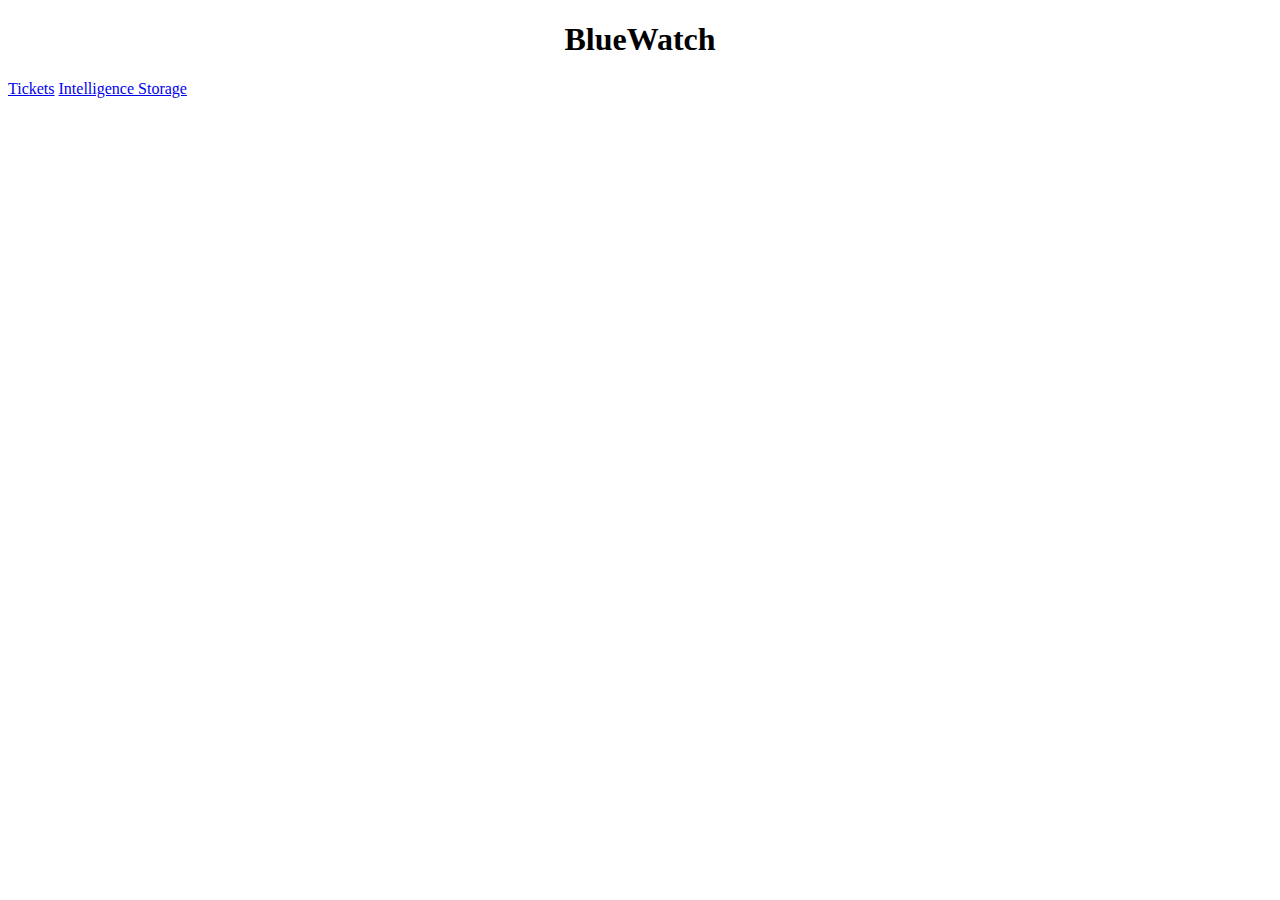
==== index.html @ 840b7fbd "Add tickets to database" ====
<!DOCTYPE html>
<html>
    <head>
        <title>BlueWatch | Home</title>
        <link href="style.css"  rel="stylesheet" type="text/css"/>
    </head>
    <body>
        <center><h1>BlueWatch</h1></center>
        <a href="Tickets/tickets.html">Tickets</a>
        <a href="IntelligenceStorage/is.html">Intelligence Storage</a>
    </body>
</html>
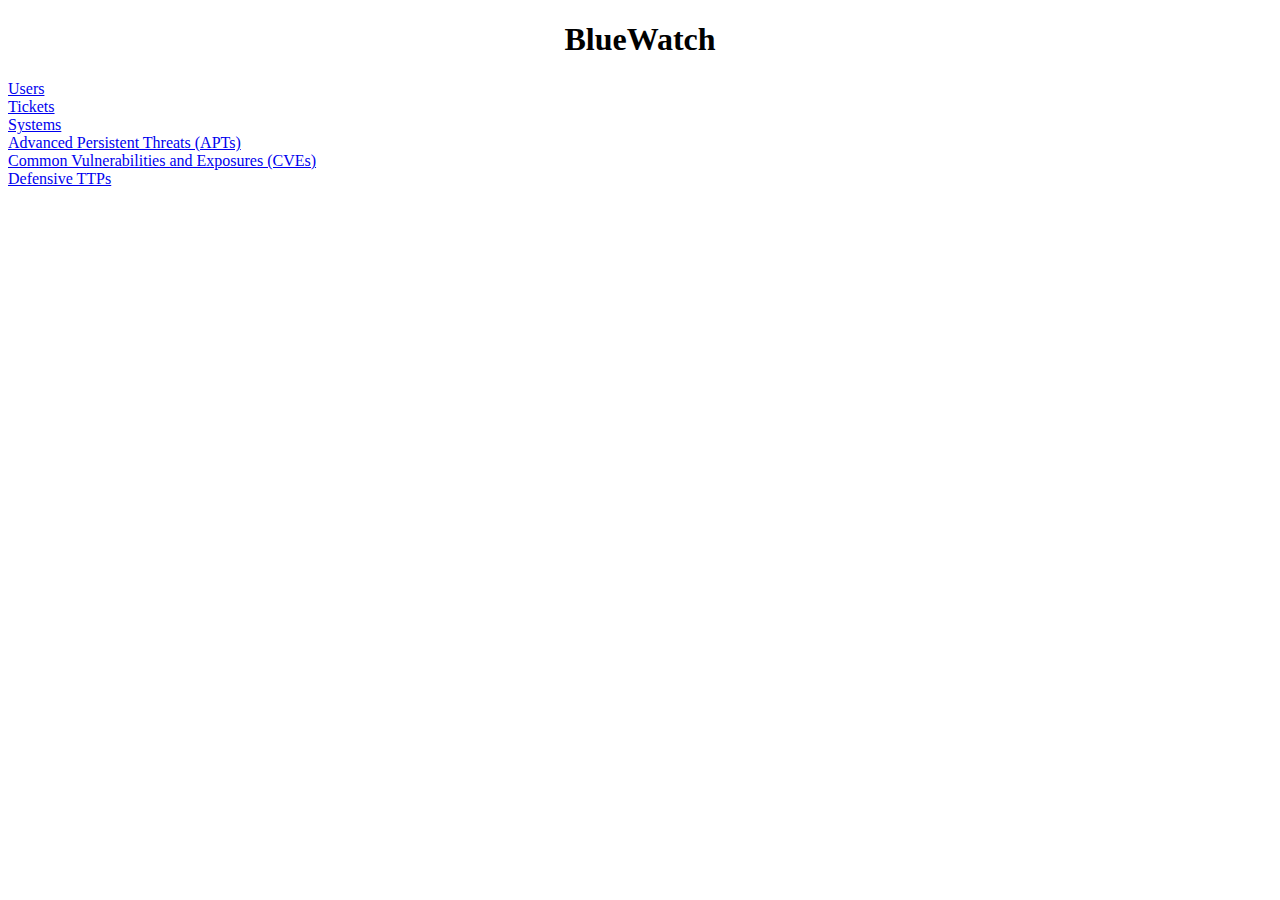
==== commit f76538d8: "Add queries and barebones page structure" ====
--- a/index.html
+++ b/index.html
@@ -6,7 +6,11 @@
     </head>
     <body>
         <center><h1>BlueWatch</h1></center>
-        <a href="Tickets/tickets.html">Tickets</a>
-        <a href="IntelligenceStorage/is.html">Intelligence Storage</a>
+        <a href="Users/users.html">Users</a></br>
+        <a href="Ticket/ticket.html">Tickets</a></br>
+        <a href="System/system.html">Systems</a></br>
+        <a href="AdvancedPersistentThreat/APT.html">Advanced Persistent Threats (APTs)</a></br>
+        <a href="CommonVulnerabilitiesExposures/CVE.html">Common Vulnerabilities and Exposures (CVEs)</a></br>
+        <a href="DefensiveTTP/TTP.html">Defensive TTPs</a></br>
     </body>
 </html>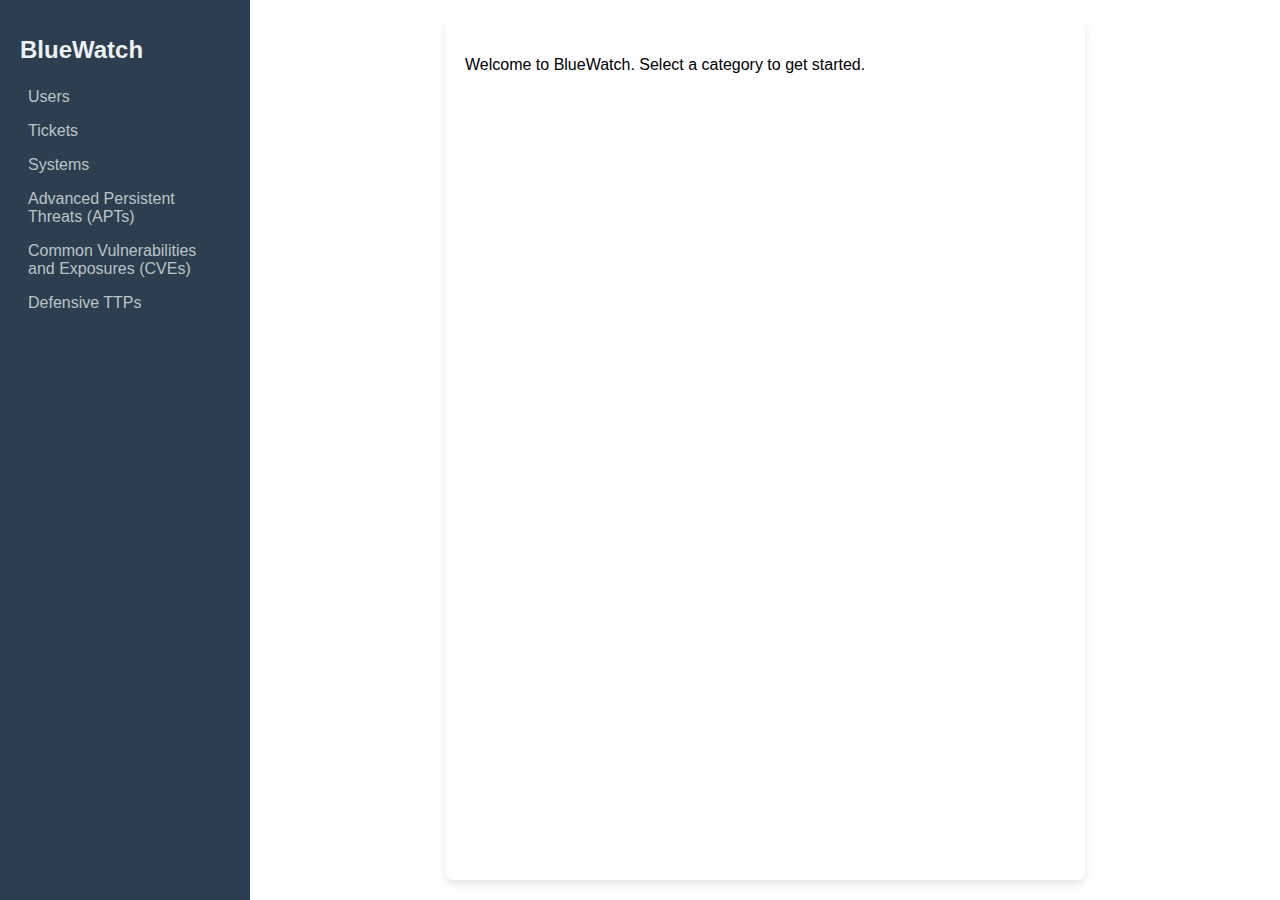
==== commit 17aafdb1: "ui updates" ====
--- a/index.html
+++ b/index.html
@@ -1,16 +1,28 @@
 <!DOCTYPE html>
 <html>
-    <head>
-        <title>BlueWatch | Home</title>
-        <link href="style.css"  rel="stylesheet" type="text/css"/>
-    </head>
-    <body>
-        <center><h1>BlueWatch</h1></center>
-        <a href="Users/users.html">Users</a></br>
-        <a href="Ticket/ticket.html">Tickets</a></br>
-        <a href="System/system.html">Systems</a></br>
-        <a href="AdvancedPersistentThreat/APT.html">Advanced Persistent Threats (APTs)</a></br>
-        <a href="CommonVulnerabilitiesExposures/CVE.html">Common Vulnerabilities and Exposures (CVEs)</a></br>
-        <a href="DefensiveTTP/TTP.html">Defensive TTPs</a></br>
-    </body>
-</html>+	<head>
+		<title>BlueWatch | Home</title>
+		<link href="style.css" rel="stylesheet" type="text/css" />
+	</head>
+	<body>
+		<div class="container">
+			<div class="sidebar">
+				<h1>BlueWatch</h1>
+				<a href="Users/users.html">Users</a>
+				<a href="Ticket/ticket.html">Tickets</a>
+				<a href="System/system.html">Systems</a>
+				<a href="AdvancedPersistentThreat/APT.html"
+					>Advanced Persistent Threats (APTs)</a
+				>
+				<a href="CommonVulnerabilitiesExposures/CVE.html"
+					>Common Vulnerabilities and Exposures (CVEs)</a
+				>
+				<a href="DefensiveTTP/TTP.html">Defensive TTPs</a>
+			</div>
+			<div class="content">
+				<!-- Content goes here -->
+				<p>Welcome to BlueWatch. Select a category to get started.</p>
+			</div>
+		</div>
+	</body>
+</html>
--- a/style.css
+++ b/style.css
@@ -0,0 +1,202 @@
+body, html {
+    margin: 0;
+    height: 100%;
+    font-family: Arial, sans-serif;
+}
+
+.container {
+    display: flex;
+    min-height: 100%;
+}
+
+.sidebar {
+    width: 250px;
+    background-color: #2c3e50;
+    color: white;
+    padding: 20px;
+    height: 100vh; /* Full height */
+    box-sizing: border-box; /* Includes padding in the box size */
+}
+
+.sidebar h1 {
+    color: #ecf0f1;
+    font-size: 24px;
+}
+
+.sidebar a {
+    display: block;
+    color: #bdc3c7;
+    text-decoration: none;
+    padding: 8px;
+    transition: 0.3s;
+}
+
+.sidebar a:hover {
+    background-color: #34495e;
+    color: white;
+}
+
+.content {
+    min-width: 600px; /* Set a maximum width for the content */
+    margin: 20px auto; /* Center the content horizontally and add margin for spacing */
+    padding: 20px;
+    background-color: #fff; /* White background for the form area */
+    border-radius: 8px; /* Rounded corners */
+    box-shadow: 0 4px 8px rgba(0, 0, 0, 0.1); /* Subtle shadow for depth */
+    font-family: Arial, sans-serif; /* Ensure font is set if not already globally */
+}
+
+.content h1, .content h2 {
+    text-align: center; /* Center align headers */
+    color: #333; /* Dark grey color for text */
+}
+
+.content form {
+    margin-top: 20px; /* Spacing from headers or previous content */
+}
+
+.content label {
+    display: block; /* Make labels block level for better control */
+    margin: 10px 0 5px; /* Space out elements */
+    color: #555; /* Slightly lighter text for labels */
+}
+
+.content input[type="text"],
+.content input[type="date"],
+.content textarea {
+    width: 100%; /* Full width inputs */
+    padding: 8px; /* Padding for input fields */
+    border: 1px solid #ccc; /* Subtle border */
+    border-radius: 4px; /* Rounded corners for the inputs */
+    box-sizing: border-box; /* Include padding in width calculation */
+}
+
+.content textarea {
+    height: 100px; /* Set a fixed height for the textarea */
+    resize: vertical; /* Allow only vertical resizing */
+}
+
+.content input[type="submit"] {
+    width: auto; /* Auto width based on content */
+    padding: 10px 20px; /* Padding around text */
+    background-color: #007BFF; /* Bootstrap blue for submit button */
+    color: white; /* White text */
+    border: none; /* No border */
+    border-radius: 4px; /* Rounded corners */
+    cursor: pointer; /* Pointer cursor on hover */
+    margin-top: 10px; /* Space from last input */
+}
+
+.content input[type="submit"]:hover {
+    background-color: #0056b3; /* Darker blue on hover */
+}
+
+.content input[type="radio"] {
+    margin-right: 5px; /* Space between radio button and label */
+}
+
+.content input[type="radio"] + label {
+    display: inline; /* Inline display for radio buttons and their labels */
+}
+
+/* Enhance mobile responsiveness */
+@media (max-width: 600px) {
+    .content {
+        padding: 10px; /* Smaller padding on small screens */
+        margin: 10px; /* Smaller margin on small screens */
+    }
+}
+
+/* This adds a responsive touch, hiding the sidebar and making the content full-width on smaller screens */
+@media (max-width: 768px) {
+    .sidebar {
+        width: 100%;
+        height: auto;
+        position: relative;
+    }
+    .content {
+        margin-left: 0;
+    }
+}
+
+#login-page {
+    display: flex;
+    justify-content: center;
+    align-items: center;
+    min-height: 100vh; /* This ensures that the login area always takes at least the full height of the viewport */
+    
+}
+
+.login-container {
+    background: white;
+    padding: 20px;
+    border-radius: 8px;
+    width: 100%;
+    max-width: 360px;
+}
+
+.header, .welcome {
+    text-align: center;
+    color: #333;
+}
+
+/* Styling for forms within the login container */
+.login-form, .role-form {
+    margin-top: 20px;
+}
+
+.login-form label, .role-form label {
+    display: block;
+    margin-bottom: 5px;
+    font-weight: bold;
+    color: #444;
+}
+
+.login-form input[type="text"],
+.login-form input[type="password"],
+.role-form input[type="radio"] + label {
+    width: 100%;
+    padding: 8px;
+    margin-top: 5px;
+    border: 1px solid #ccc;
+    border-radius: 4px;
+}
+
+.login-form input[type="submit"], .role-form input[type="submit"] {
+    width: 100%;
+    padding: 10px;
+    margin-top: 20px;
+    background-color: #007bff;
+    color: white;
+    border: none;
+    border-radius: 4px;
+    cursor: pointer;
+}
+
+.login-form input[type="submit"]:hover, .role-form input[type="submit"]:hover {
+    background-color: #0056b3;
+}
+
+/* Styling for radio buttons and their labels */
+.role-form {
+    display: flex;
+    flex-direction: column;
+}
+
+input[type="radio"] {
+    margin-right: 10px;
+}
+
+input[type="radio"] + label {
+    margin: 5px;
+    font-weight: normal;
+    color: #666;
+}
+
+/* Responsive adjustments */
+@media (max-width: 768px) {
+    .login-container {
+        width: 90%;
+        padding: 20px;
+    }
+}